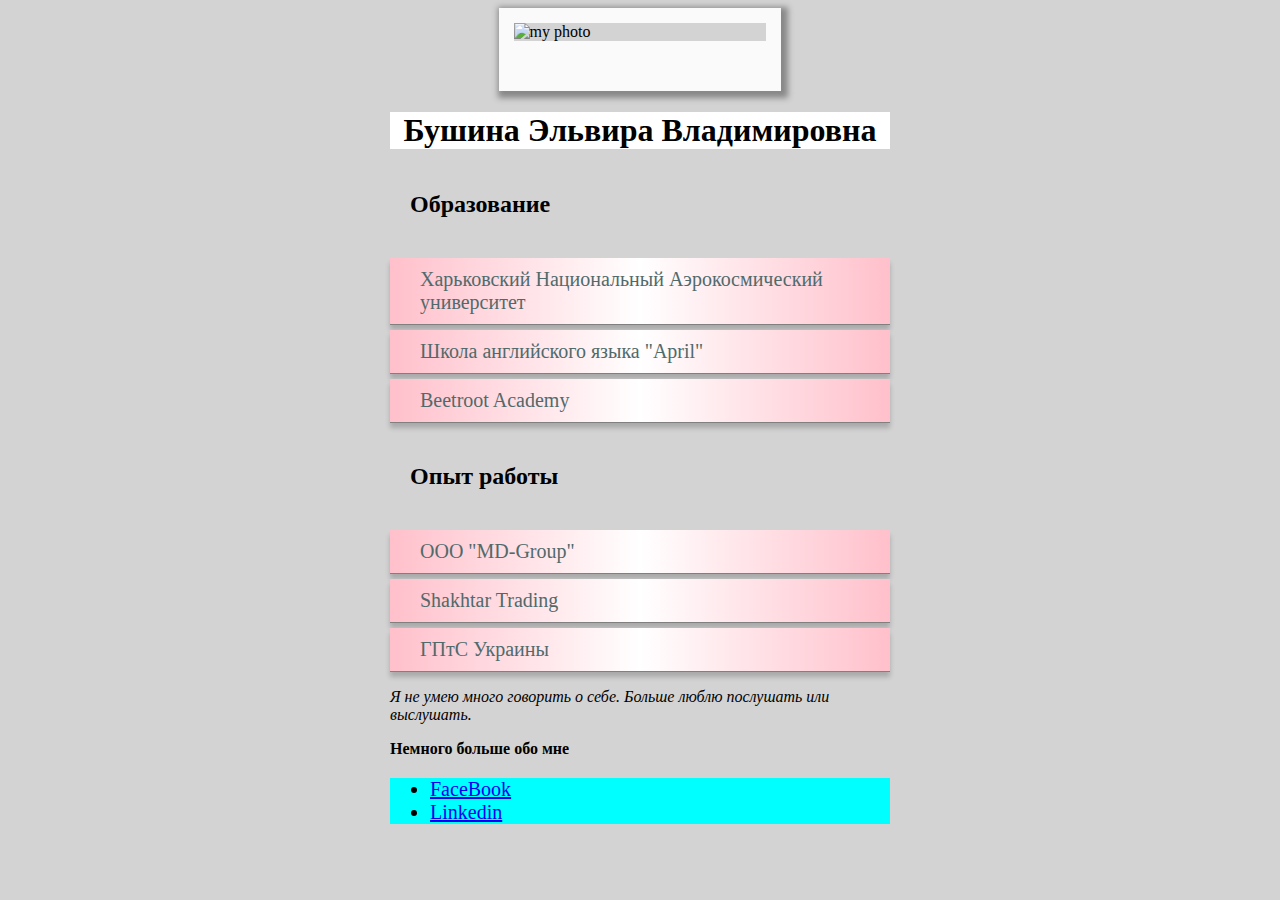
==== index.html @ b7c686ac "Rename" ====
<!DOCTYPE html>
<html>
<head>
	<meta charset="utf-8">
     <link rel="stylesheet" type="text/css" href="style.css">
	<title> About me </title>
</head>
<body>
	<div class="polaroid">
      <img src="photo.jpg" alt="my photo">
     </div>
<!--<img src="C:\Users\Пользователь\Desktop\WorkSpace\photo.jpg" alt="My photo" width="189" height="189" />  !-->
<div class="wrapper">
     <h1>Бушина Эльвира Владимировна</h1>

     <h2>Образование</h2>
     <ul class="list">
          <li>Харьковский Национальный Аэрокосмический университет</li>
          <li>Школа английского языка "April"</li>
          <li>Beetroot Academy</li>
     </ul>     
     <h2>Опыт работы</h2>
     <ul class="list">
          <li>OOO "MD-Group"</li>
          <li>Shakhtar Trading</li>
          <li>ГПтС Украины</li>
     </ul>     
     <p> <i>Я не умею много говорить о себе. Больше люблю послушать или выслушать. </i></p>
     <p> <b>Немного больше обо мне </b>
          <div class="social">
       <ul>
            <li> <a href="https://www.facebook.com/ella.makienko">FaceBook</a> 
            <li> <a href="https://www.linkedin.com/in/elvira-bushyna">Linkedin</a>
       </ul>
  </div>
         </p>
</div>
</body>
</html>
---- style.css ----
palaroid{
      position: relative;
}
.polaroid img {
      display: block;
      margin: 0 auto;
      border: 15px solid #fafafa;
      border-top-width: 15px;
      border-bottom-width: 50px;
      bkit-box-shadow: 3px 3px 6px 4px #888;
      -moz-box-shadow: 3px 3px 6px 4px #888;
      box-shadow: 3px 3px 6px 4px #888;
      width:20%;
      
}

.list{
list-style: none;
padding: 0;
} 
.list li
{

padding: 10px 30px;
background: linear-gradient(to left, #FFC0CB 0%, white, #FFC0CB);
border-bottom: 1px solid grey;
color: #506a6b;
font-size: 20px;
box-shadow: 0 5px 5px 0 rgba(0,0,0, .2);
margin-bottom: 5px;
/*width: 30%;*/
}
.wrapper {
	max-width:500px;
	margin:auto;
}
.social
{ width:500px; 
	background:#00FFFF;
	font-size: 20px;}
h1{
	text-align: center;
	background-color: white;

}	
h2 {
	padding: 20px;
	text-align: left;
	}
body {

	background-color: lightgrey;
}
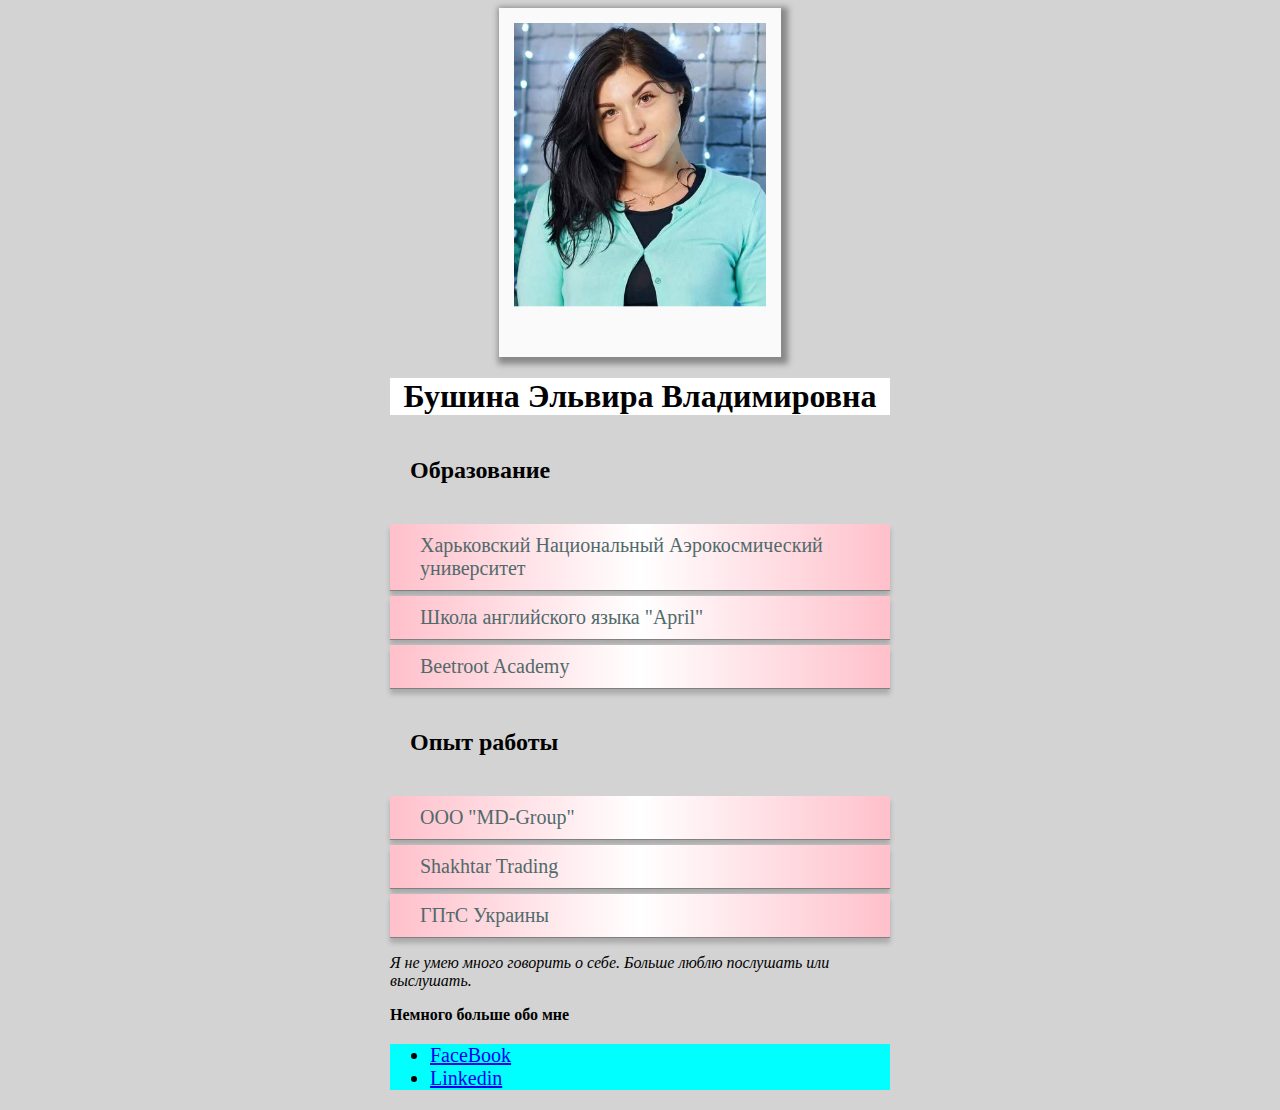
==== commit 597bec21: "changes" ====
--- a/index.html
+++ b/index.html
@@ -7,7 +7,7 @@
 </head>
 <body>
 	<div class="polaroid">
-      <img src="photo.jpg" alt="my photo">
+      <img src="Photo.jpg" alt="my photo">
      </div>
 <!--<img src="C:\Users\Пользователь\Desktop\WorkSpace\photo.jpg" alt="My photo" width="189" height="189" />  !-->
 <div class="wrapper">
